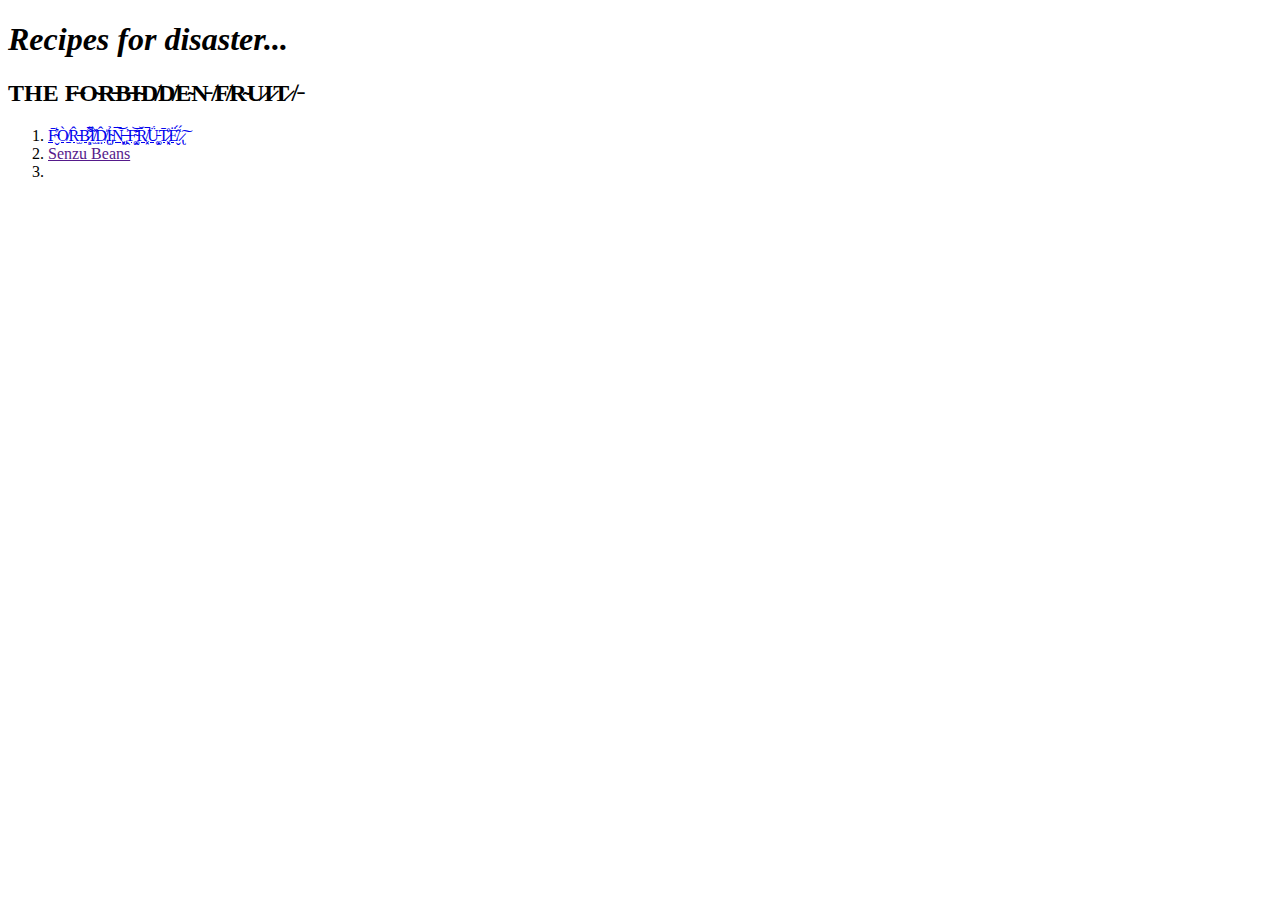
==== COOK BOOK.html @ ad2cfca2 "uugghhhhh just new stuff" ====
<!DOCTYPE html>
<html>
<head>
	<title>COOK BOOK.html</title>
	<meta name="generator" content="BBEdit 13.0" />
	
	
	
	
</head>
<body>
<h1>
       <em> Recipes for disaster...</em>
      </h1>

		
	<h2>	
		
		THE F̶O̴R̵B̶I̴D̸D̸E̴N̵ ̸F̸R̴U̷I̷T̷ ̸ ̵

</h2>


<ol>		
	<li>
		<a href="https://jojo.fandom.com/wiki/Locacaca">F̴̬͛̄Ò̸̠R̵̫̂B̷͈͕͌̚I̸̫̽̏D̸̢̤̍̂Ỉ̴̡N̵̞͓̅͝ ̵̨̭̓F̴͚̭͊͝Ř̸͓̚Ǘ̵͚̙T̷̖͓̊̄Ë̸̬́̂ ̷̢́͠</a>
		
		</li>
		
		<li>
			<a href="">Senzu Beans</a>
			
			</li>
		
		<li>
		
		<a href="">
		</li>
		</ol>





</body>
</html>
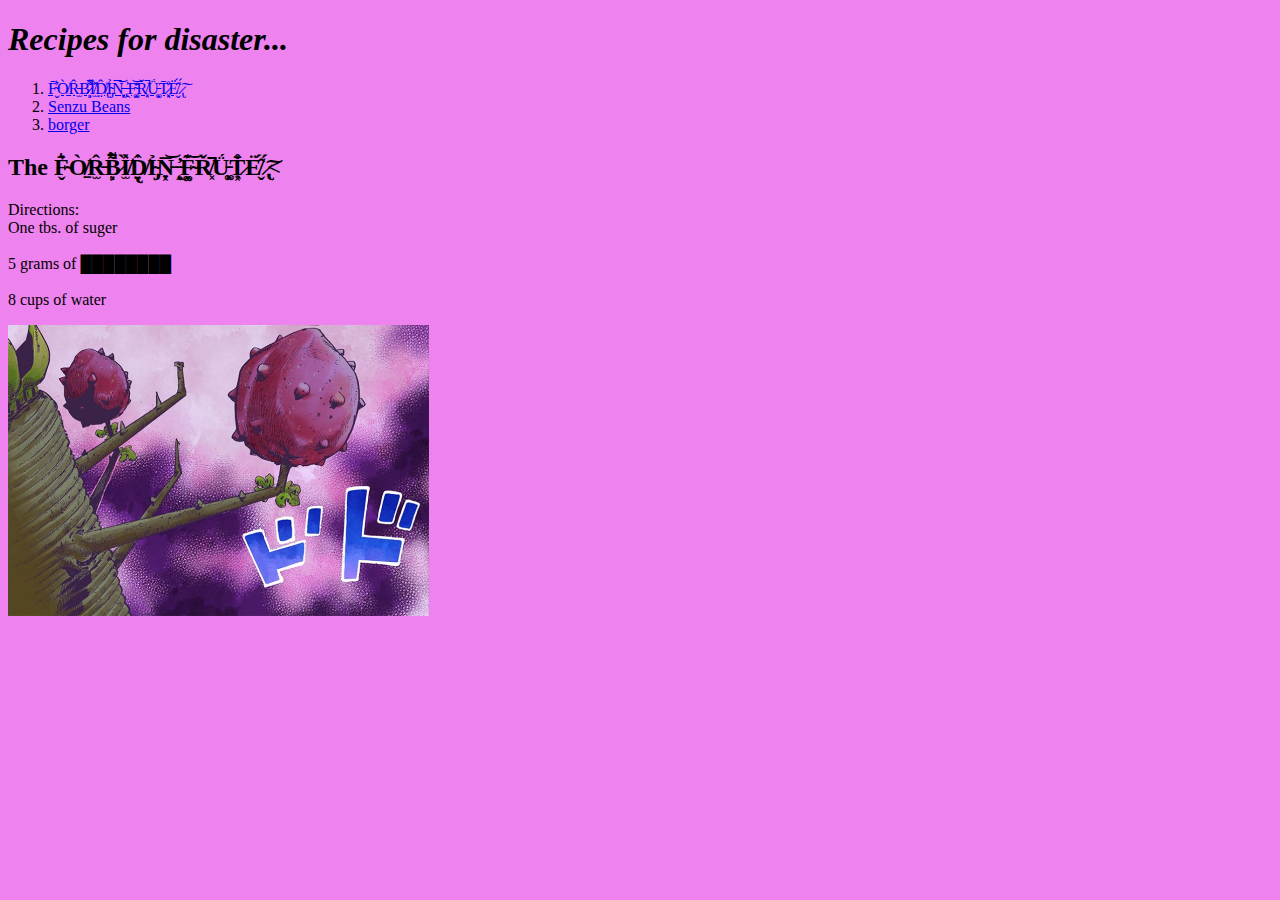
==== commit d0a22153: "Added a blog page" ====
--- a/COOK BOOK.html
+++ b/COOK BOOK.html
@@ -13,34 +13,57 @@
        <em> Recipes for disaster...</em>
       </h1>
 
-		
-	<h2>	
-		
-		THE F̶O̴R̵B̶I̴D̸D̸E̴N̵ ̸F̸R̴U̷I̷T̷ ̸ ̵
+	
 
-</h2>
 
+
+
+
+
+<style>
+	body
+	
+	{
+
+	background-color: violet;
+
+	}
+
+</style>
 
 <ol>		
 	<li>
 		<a href="https://jojo.fandom.com/wiki/Locacaca">F̴̬͛̄Ò̸̠R̵̫̂B̷͈͕͌̚I̸̫̽̏D̸̢̤̍̂Ỉ̴̡N̵̞͓̅͝ ̵̨̭̓F̴͚̭͊͝Ř̸͓̚Ǘ̵͚̙T̷̖͓̊̄Ë̸̬́̂ ̷̢́͠</a>
 		
-		</li>
-		
-		<li>
-			<a href="">Senzu Beans</a>
+		</li>	
+	<li>
+			<a href="https://dragonball.fandom.com/wiki/Senzu_Bean">Senzu Beans</a>
 			
 			</li>
+	<li>
 		
-		<li>
-		
-		<a href="">
+		<a href="https://www.food.com/recipe/the-perfect-burger-92021">borger</a>
 		</li>
-		</ol>
+</ol>
 
 
+<h2>
+	
+ The F̴̬͛̄Ò̸̠R̵̫̂B̷͈͕͌̚I̸̫̽̏D̸̢̤̍̂Ỉ̴̡N̵̞͓̅͝ ̵̨̭̓F̴͚̭͊͝Ř̸͓̚Ǘ̵͚̙T̷̖͓̊̄Ë̸̬́̂ ̷̢́͠<
+ 
 
+</h2> 	
 
+ <p>Directions: 
+ 
+ <br>One tbs. of suger </br>
+  <br>5 grams of ████████ </br>
+  <br>8 cups of water</br>
+  
+  
+ 
+ </p>
+</body>
+<IMG  src="Images/Rokakaka_close-up.png" width="421">
+</html>
 
-</body>
-</html>
